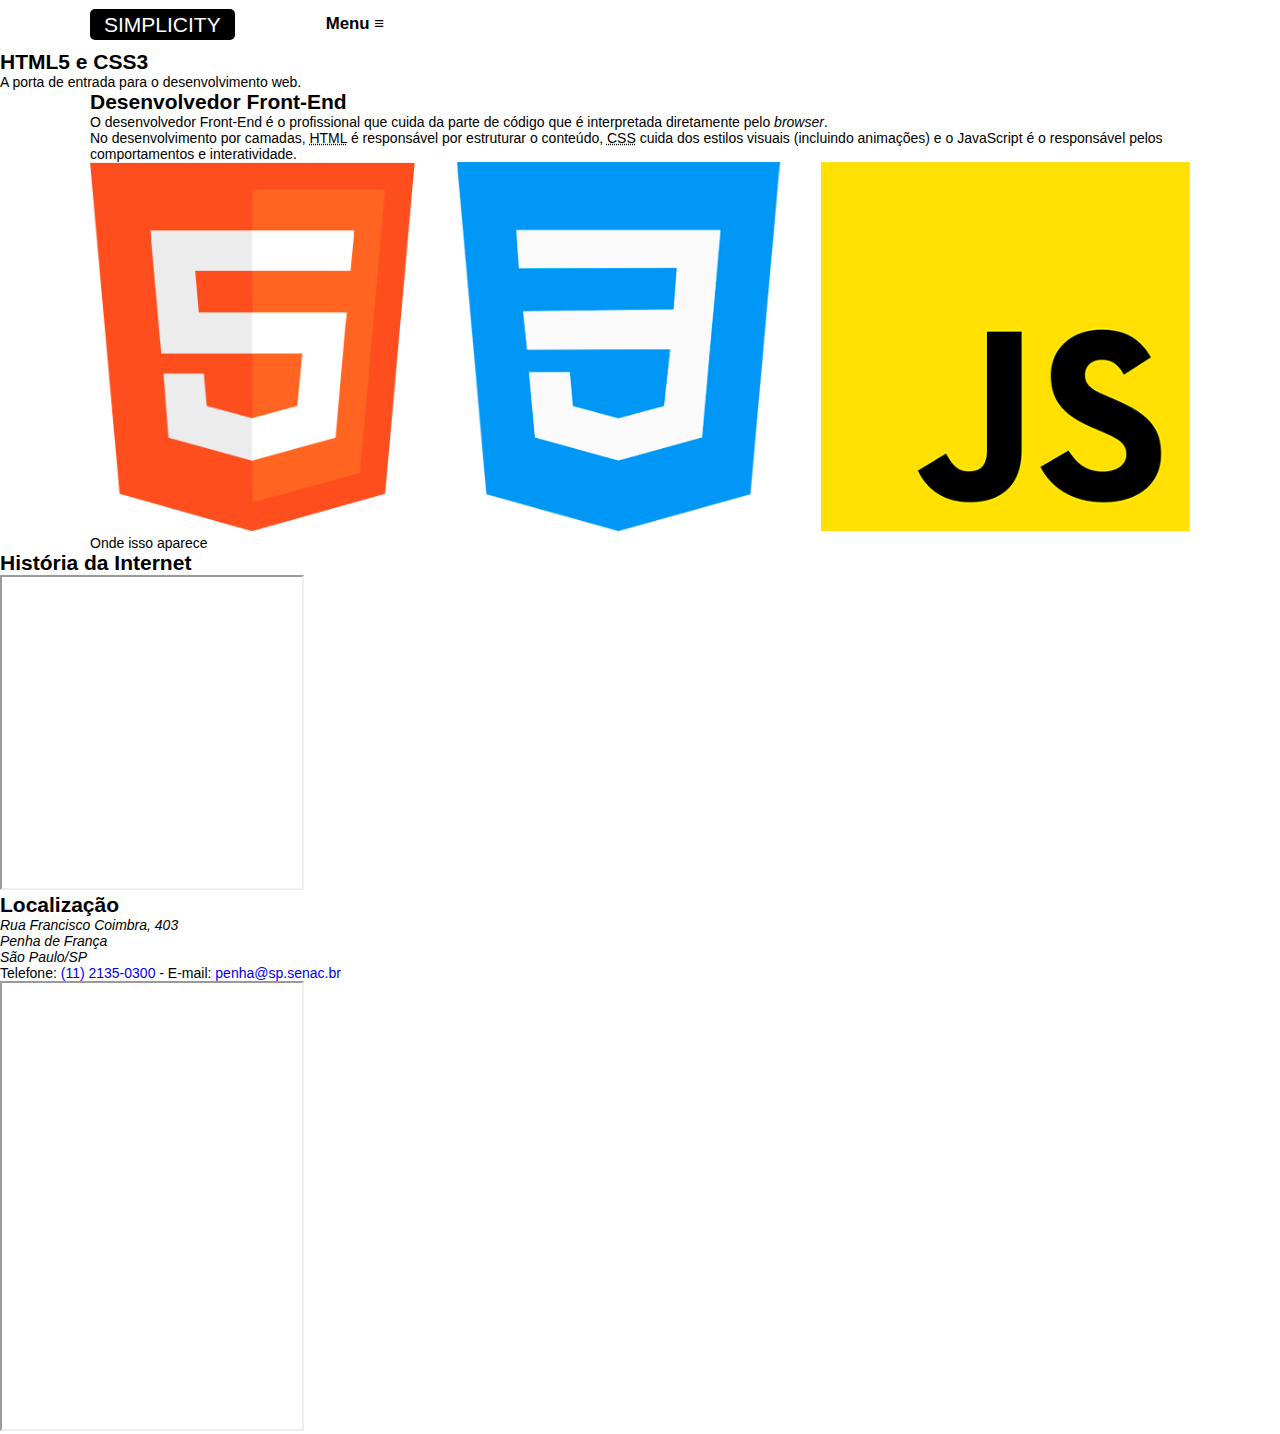
==== index.html @ 80ccabe8 "Iniciando site Simplicity" ====
<!DOCTYPE html>
<html lang="pt-br">
<head>
    <meta charset="UTF-8">
    <meta http-equiv="X-UA-Compatible" content="IE=edge">
    <meta name="viewport" content="width=device-width, initial-scale=1.0">
    <title>Simplicity - A porta de entrada para o desenvolvimento web</title>

    <!-- favicon -->
    <link rel="shortcut icon" href="imagens/favicon.png" type="image/x-icon">

    <!-- Meta -->
    <meta name="description" content="Simplicity é a maneira mais fácil de você entrar no mundo do desenvolvimento Front-End">
    <meta name="keywords" content="front-end, html, css, js">

    <!-- CSS Externo -->
    <link rel="stylesheet" href="css/estilo.css">
</head>
<body>
    <!-- Iniciando área do cabeçalho -->
    <header>
        <div class="limitador">
            <!-- Logotipo --> 
            <h1><a href="index.html" title="Página inicial Simplicity">Simplicity</a></h1>   <!--Sempre usar o title-->
            <!-- Menu que só aparece em telas pequenas -->
            <h2><a href="" title="" class="icone">Menu &equiv;</a> <!--Icone do menu hambúrguer--></h2>

            <!-- Menu que aparece ao clicar no botão ou em telas maiores -->
            <nav>
                <ul class="menu">
                    <li><a href="index.html" title="página inicial">Home</a></li>
                    <li><a href="produtos.html" title="conheça nossos produtos">Produtos</a></li>
                    <li><a href="servicos.html" title="da criação de site a loja virtual, conheça nossos serviços">Serviços</a></li>
                    <li><a href="contato.html" title="fale com a equipe Simplicity">Contato</a></li>
                </ul>
            </nav>
        </div>
</header>
<!-- Fim do cabeçalho -->

<!-- Área do conteúdo principal -->
<main>
    <section class="destaque">
        <h2>HTML5 e CSS3</h2>
        <p>A porta de entrada para o desenvolvimento web.</p>
    </section>

    <!-- Slider -->
    <section class="slider">

    </section>

    <!-- Área de conteúdo de texto + 3 imagens -->
     <section class="limitador front-end"> <!--Usando section.limitador.front-end cria a tag com a class dentro-->
        <h2>Desenvolvedor Front-End</h2>
        <p>O desenvolvedor Front-End é o profissional que cuida da parte de código que é interpretada diretamente pelo <i>browser</i>. </p>
        <p>No desenvolvimento por camadas, 
        <abbr title="HyperText Markup Language">HTML</abbr> é responsável por estruturar o conteúdo, <!--Serve para descrever/explicar uma palavra -->
        <abbr title="Cascading Style Sheets">CSS</abbr> cuida dos estilos visuais (incluindo animações) e o JavaScript é o responsável pelos comportamentos e interatividade.</p>
        <figure>
            <img src="imagens/linguagens.png" alt="Logotipo das linguagens HTML, CSS e JavaScript">
            <figcaption>Onde isso aparece</figcaption> <!--A tag figure com figcaption possibilita inserir legendas nas imagens-->
        </figure>

     </section>

     <section class="historia">
        <h2>História da Internet</h2>
            <iframe height="315" src="https://www.youtube.com/embed/jlkvzcG1UMk" title="YouTube video player" allow="accelerometer; autoplay; clipboard-write; encrypted-media; gyroscope; picture-in-picture" allowfullscreen></iframe>
     </section>

     <section class="localizacao">
        <h2>Localização</h2>
        <address>
            <p>Rua Francisco Coimbra, 403 <br>
            Penha de França <br>
            São Paulo/SP </p>
        </address>
        <p>Telefone: <a href="tel:+551121350300">(11) 2135-0300</a> - E-mail: <a href="mailto:penha@sp.senac.br">penha@sp.senac.br</a></p>

        <iframe src="https://www.google.com/maps/embed?pb=!1m18!1m12!1m3!1d3658.1760433006248!2d-46.5424307217935!3d-23.526169866250964!2m3!1f0!2f0!3f0!3m2!1i1024!2i768!4f13.1!3m3!1m2!1s0x94ce5e45de28bb23%3A0x1d2ed3122aae28a7!2sSenac%20Penha!5e0!3m2!1spt-BR!2sbr!4v1630497782246!5m2!1spt-BR!2sbr" height="450"  allowfullscreen="" loading="lazy"></iframe>

     </section>
</main>



</body>
</html>
---- css/estilo.css ----
*, *::after, *::before{
    box-sizing: border-box;
}

html {
    font-size: 14px;
}

body, h1, h2, h3, p, figure{
    padding: 0; margin: 0;
    background-color: white;
    font-family: 'Segoe UI', Tahoma, Geneva, Verdana, sans-serif;
}

nav, h1 {text-transform: uppercase;}

h1 {
    font-family: Impact, Haettenschweiler, 'Arial Narrow Bold', sans-serif;
    font-weight: normal;
    font-size: 1.5rem;
}

h1 a {
    color: white;
    background-color: black;
    padding: 0.3rem 1rem;
    border-radius: 5px;
}

a {text-decoration: none;}


img {max-width: 100%}

header {
    background-color: white;
    position: sticky;
    top: 0;
}

header .limitador {
    display: flex;
    flex-direction: row;
    justify-content: space-between;
    align-items: center;
}

.limitador {
    max-width: 1100px;
    width: 95vw;
    margin: auto;
}

.menu {
    list-style: none;
    margin: 0;
    padding: 0;
    display: none; 
}

nav {
    width: 65%;
    background-color: tomato;
}

.icone {
    font-size: 1.2rem;
    padding: 1rem; /*rem se refere ao elemento raiz. em se refere ao elemento pai*/
    height: 50px;
    display: inline-block; /*Sempre que quise dar altura para o elemento e ele não for um elemento, devemos usar display: block ou inline block;*/
}
    h2 a {
        color: black;
    }

    .menu a {
        color: black;
        font-weight: bold;
        background-color: white;
        justify-content: center;
        display: flex;
        align-items: center;
        height: 50px;
    }

    .menu a:hover, .menu a:active {
        background-color: gainsboro;
    }

    /*Esta classe será MANIPULADA via JS*/
    .menu-aberto{
        display: block;
        position: absolute;
        right: 0;
        left: 0;
    }
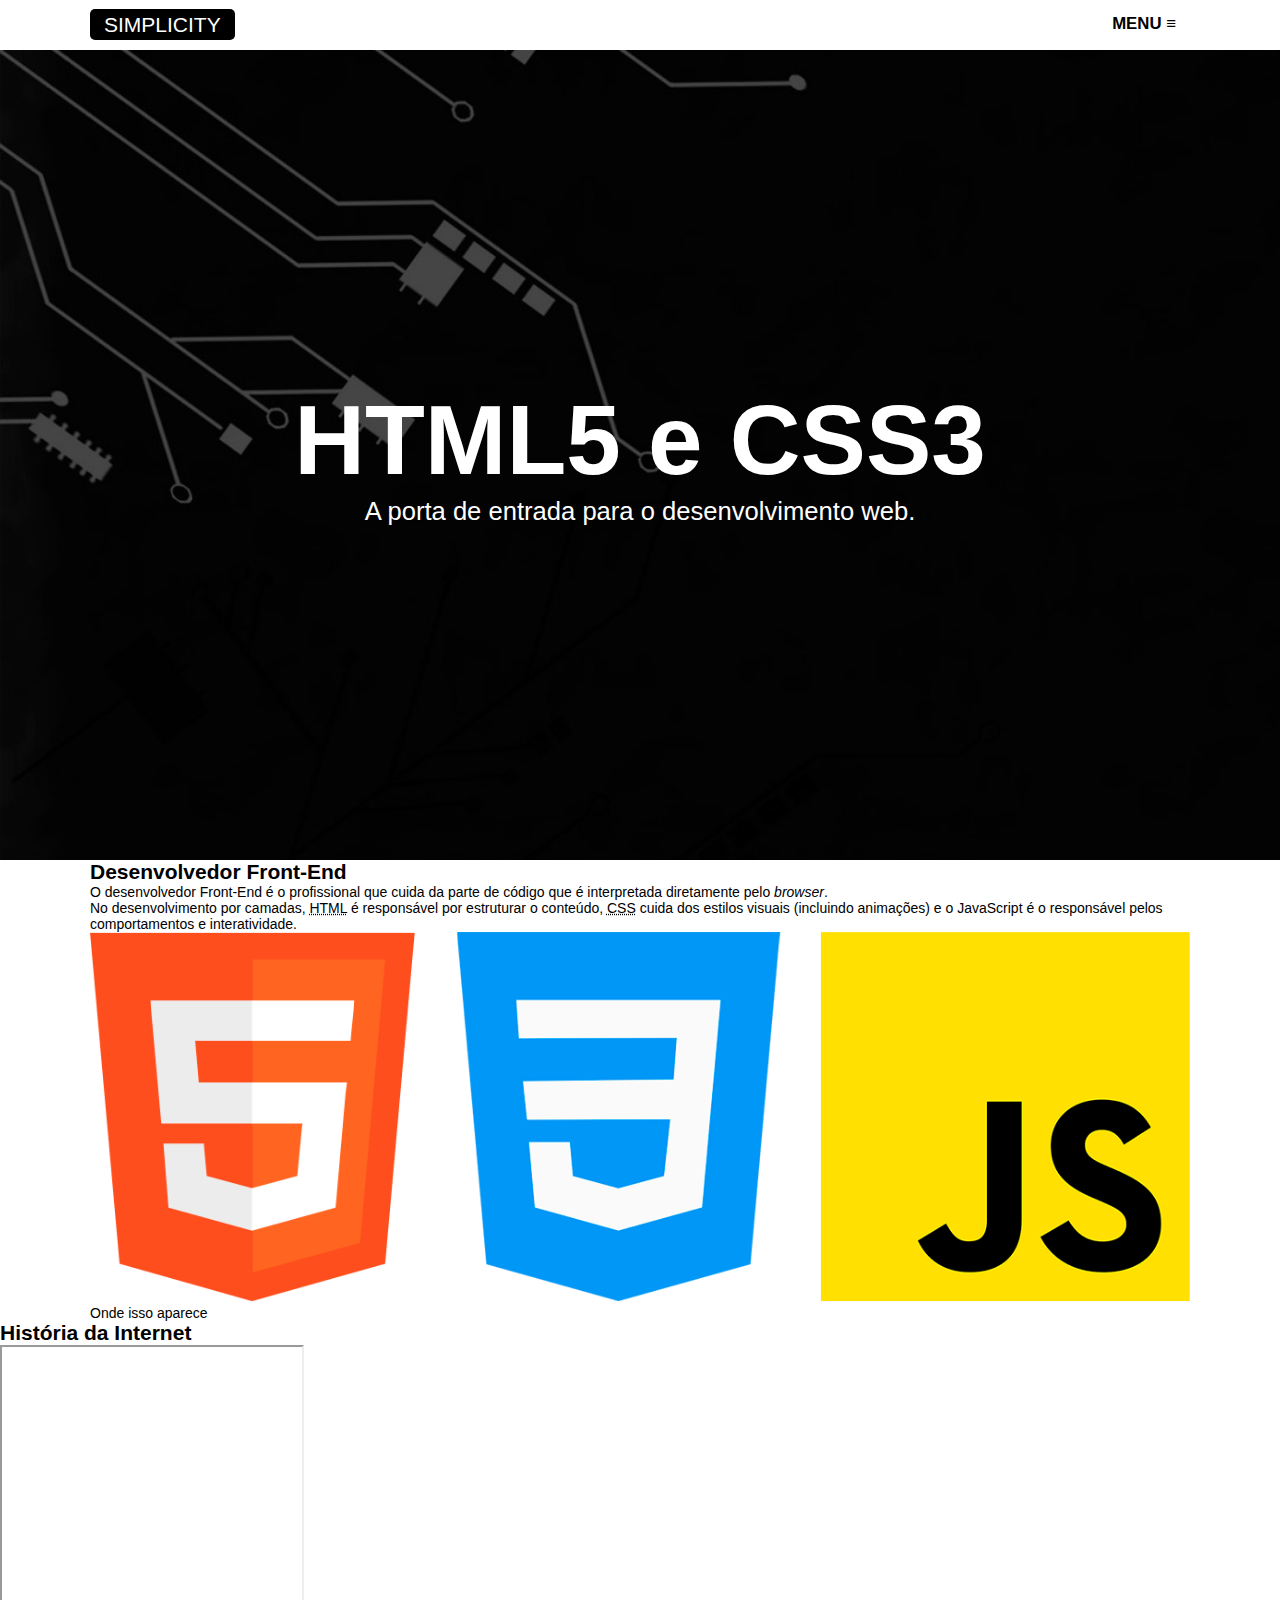
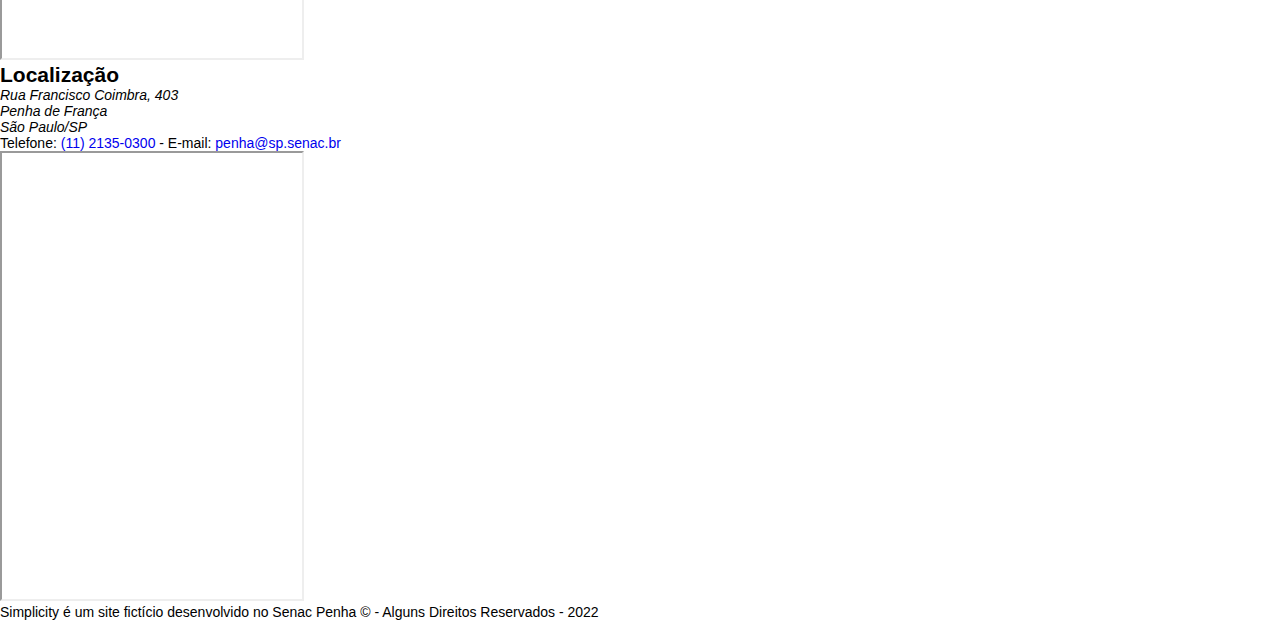
==== commit af5eaaf9: "menu-hamburguer e animações" ====
--- a/index.html
+++ b/index.html
@@ -22,11 +22,12 @@
         <div class="limitador">
             <!-- Logotipo --> 
             <h1><a href="index.html" title="Página inicial Simplicity">Simplicity</a></h1>   <!--Sempre usar o title-->
-            <!-- Menu que só aparece em telas pequenas -->
-            <h2><a href="" title="" class="icone">Menu &equiv;</a> <!--Icone do menu hambúrguer--></h2>
+          
 
             <!-- Menu que aparece ao clicar no botão ou em telas maiores -->
             <nav>
+                  <!-- Menu que só aparece em telas pequenas -->
+            <h2><a href="" title="" class="icone">Menu &equiv;</a> <!--Icone do menu hambúrguer--></h2>
                 <ul class="menu">
                     <li><a href="index.html" title="página inicial">Home</a></li>
                     <li><a href="produtos.html" title="conheça nossos produtos">Produtos</a></li>
@@ -41,8 +42,10 @@
 <!-- Área do conteúdo principal -->
 <main>
     <section class="destaque">
+        <div>
         <h2>HTML5 e CSS3</h2>
         <p>A porta de entrada para o desenvolvimento web.</p>
+       </div>
     </section>
 
     <!-- Slider -->
@@ -83,7 +86,10 @@
      </section>
 </main>
 
+<footer>
+    <p>Simplicity é um site fictício desenvolvido no Senac Penha &copy; - Alguns Direitos Reservados - 2022</p>
+</footer>
 
-
+<script src="js/menu.js"></script>
 </body>
 </html>--- a/css/estilo.css
+++ b/css/estilo.css
@@ -8,7 +8,7 @@
 
 body, h1, h2, h3, p, figure{
     padding: 0; margin: 0;
-    background-color: white;
+    /* background-color: white; */
     font-family: 'Segoe UI', Tahoma, Geneva, Verdana, sans-serif;
 }
 
@@ -60,7 +60,7 @@
 
 nav {
     width: 65%;
-    background-color: tomato;
+    /* background-color: tomato; */
 }
 
 .icone {
@@ -69,6 +69,12 @@
     height: 50px;
     display: inline-block; /*Sempre que quise dar altura para o elemento e ele não for um elemento, devemos usar display: block ou inline block;*/
 }
+
+nav h2 {
+    text-align: right;
+}
+
+
     h2 a {
         color: black;
     }
@@ -93,4 +99,38 @@
         position: absolute;
         right: 0;
         left: 0;
-    }+    }
+
+    /* Section com a classe destaque */
+
+    .destaque{
+        background-image: url(../imagens/fundo-destaque.jpg);
+        height: 90vh;
+        color: white;
+        background-size: cover;
+        background-attachment: fixed;
+        display: flex;
+        justify-content: center;
+        text-align: center;
+        align-items: center;
+          /*Se não tiver flex, o justify content e o 
+        align-items: center não funcionam;*/
+    }
+
+    .destaque h2 {
+        font-size: clamp(2rem, 8vw, 7rem); /*Clamp (valorMin, ideal, maximo)*/
+        animation-name: fadeIn;
+        animation-duration: 1.5s;
+    }
+
+    .destaque p{
+        font-size: clamp(1.6rem, 2vw, 4rem); /*Clamp (valorMin, ideal, maximo)*/
+        animation-name: fadeIn 1s backwards;
+        /* backwards ele faz com que o elemento apareça com a animação */
+    }
+
+
+    @keyframes fadeIn {
+        from {opacity: 0;}
+        to { opacity: 1;}
+    }
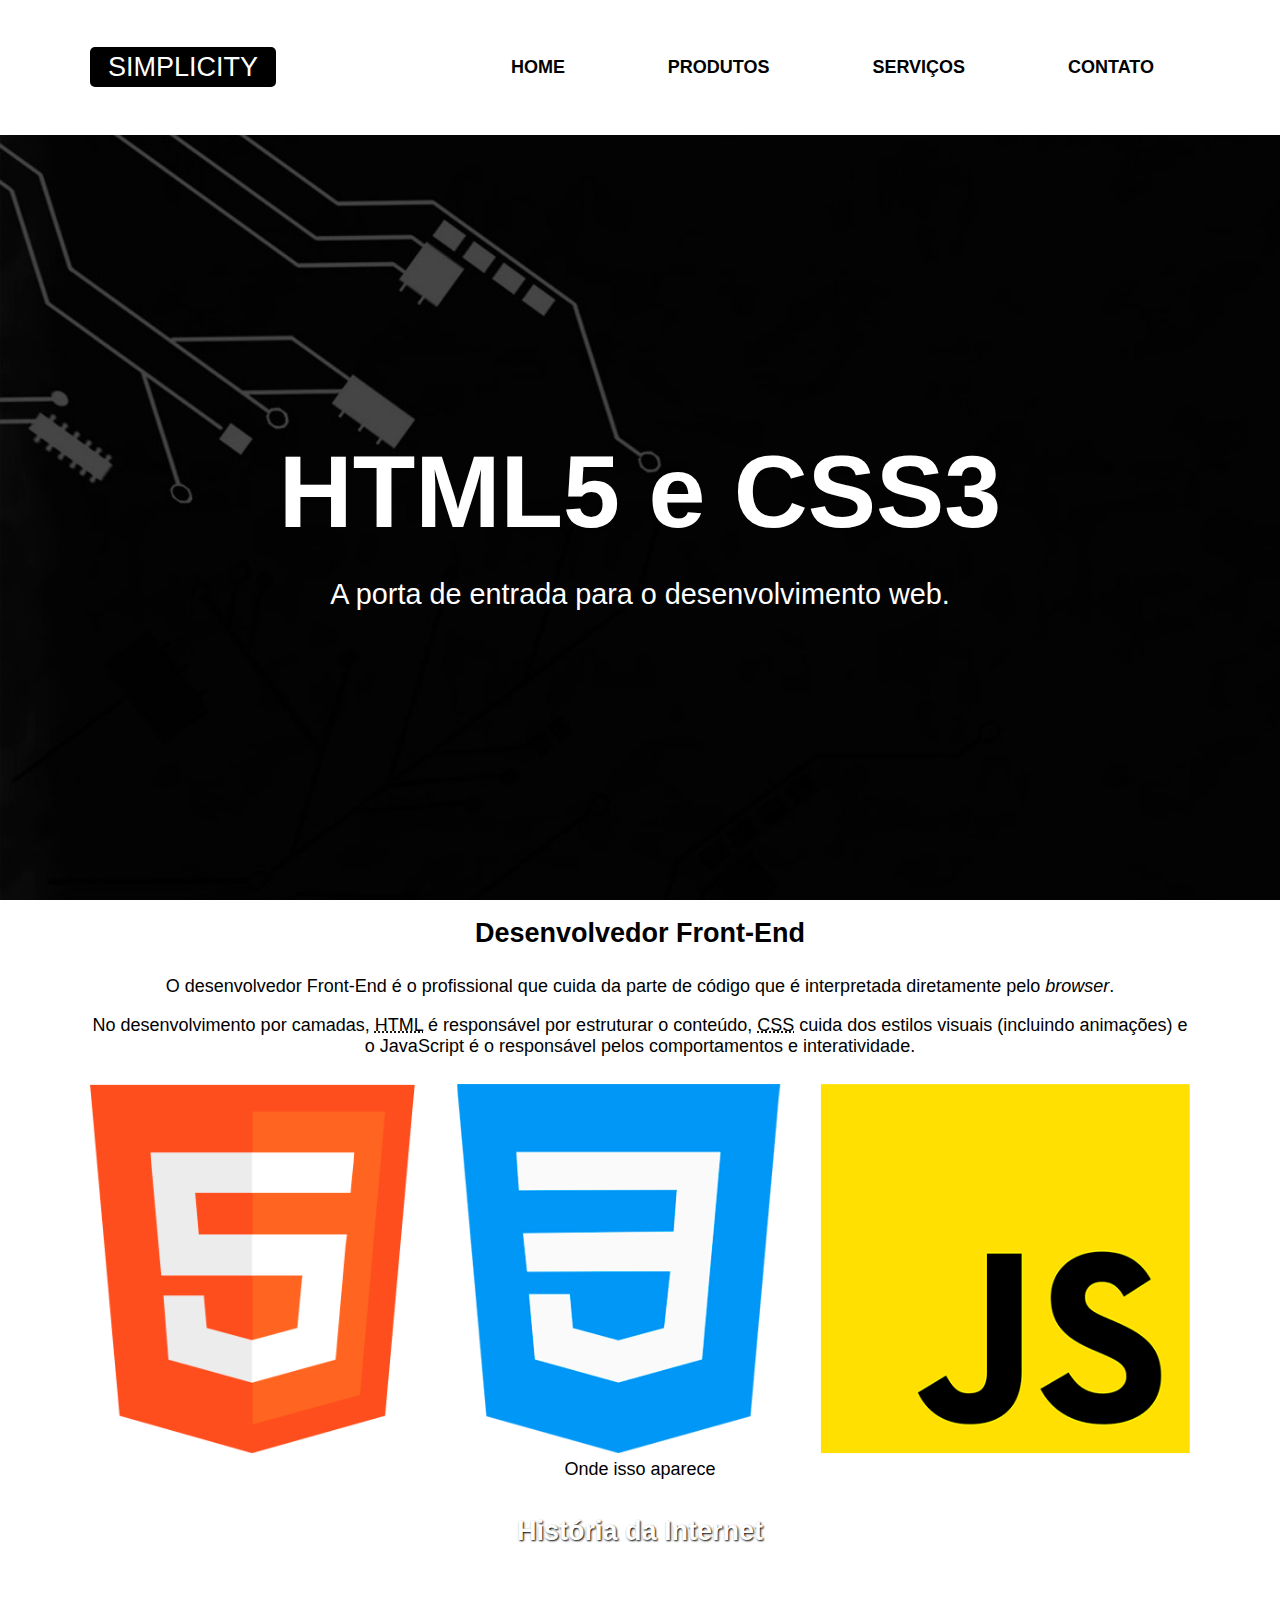
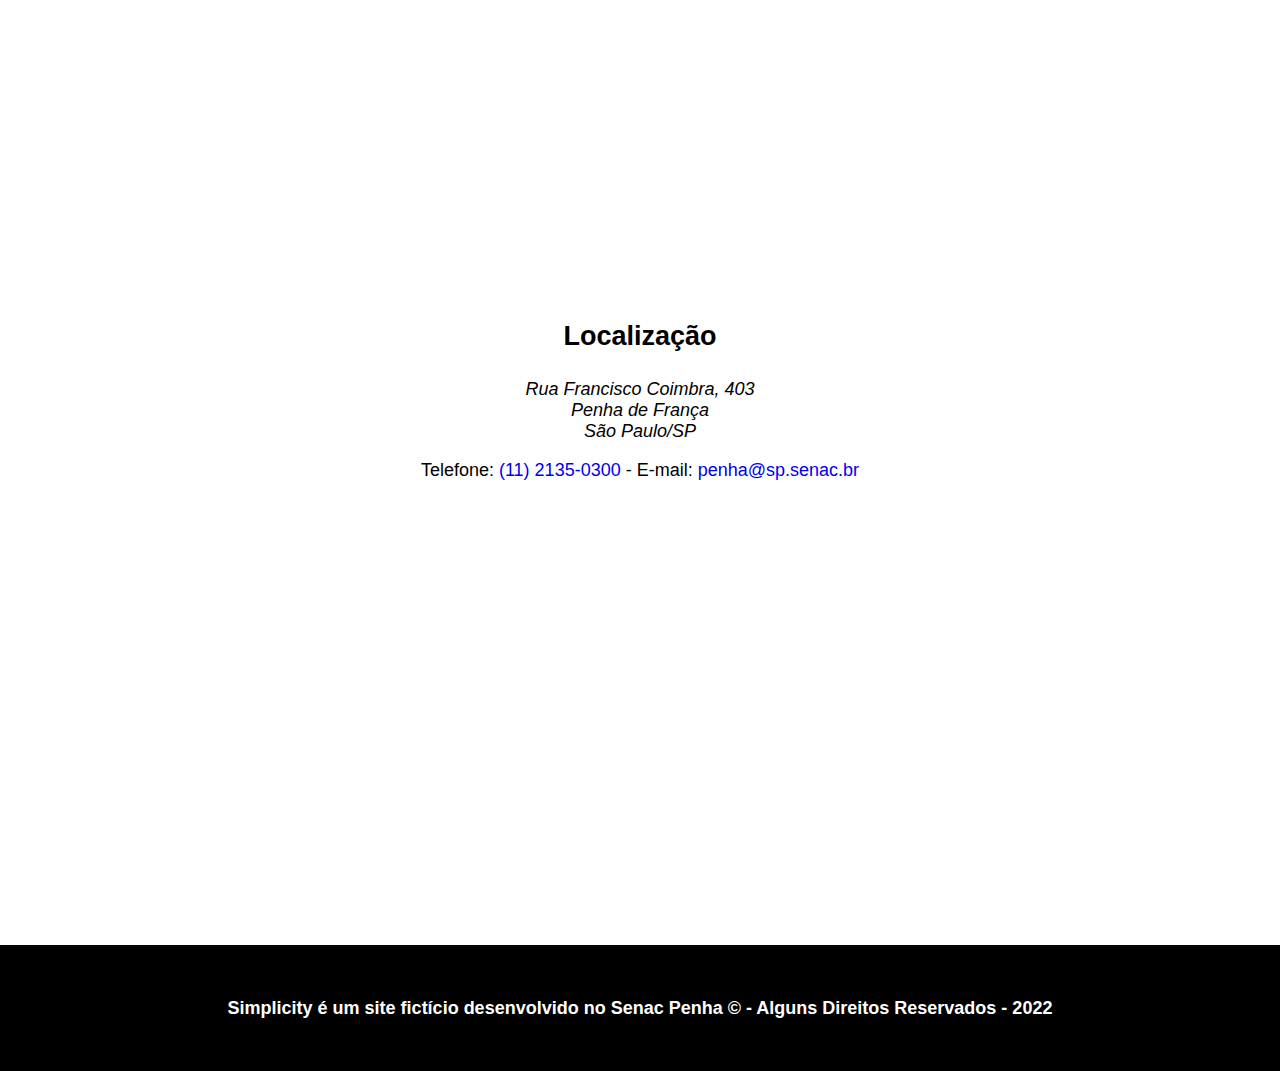
==== commit 92b8f6b4: "adição de mediaqueries e da página de produtos" ====
--- a/index.html
+++ b/index.html
@@ -62,7 +62,7 @@
         <abbr title="Cascading Style Sheets">CSS</abbr> cuida dos estilos visuais (incluindo animações) e o JavaScript é o responsável pelos comportamentos e interatividade.</p>
         <figure>
             <img src="imagens/linguagens.png" alt="Logotipo das linguagens HTML, CSS e JavaScript">
-            <figcaption>Onde isso aparece</figcaption> <!--A tag figure com figcaption possibilita inserir legendas nas imagens-->
+            <figcaption>Onde isso aparece</figcaption> <!--A tag figure com figcaption possibilita inserir/vincular legendas nas imagens. Gerando mais semântica-->
         </figure>
 
      </section>
--- a/css/estilo.css
+++ b/css/estilo.css
@@ -110,8 +110,8 @@
         background-size: cover;
         background-attachment: fixed;
         display: flex;
-        justify-content: center;
-        text-align: center;
+        justify-content: center; /*Centraliza o elemento*/
+        text-align: center; /*Centraliza o conteúdo*/
         align-items: center;
           /*Se não tiver flex, o justify content e o 
         align-items: center não funcionam;*/
@@ -125,7 +125,7 @@
 
     .destaque p{
         font-size: clamp(1.6rem, 2vw, 4rem); /*Clamp (valorMin, ideal, maximo)*/
-        animation-name: fadeIn 1s backwards;
+        animation: fadeIn 1.5s 1s backwards;
         /* backwards ele faz com que o elemento apareça com a animação */
     }
 
@@ -134,3 +134,87 @@
         from {opacity: 0;}
         to { opacity: 1;}
     }
+
+    .front-end, .localizacao {
+        text-align: center;
+    }
+
+    section h2 {
+        text-align: center;
+        padding: 1rem;
+    }
+
+    section p {
+        padding: 0.5rem 0 0.5rem 0;
+    }
+
+    figure {
+        text-align: center;
+        margin: 1rem 0;
+    }
+
+    .historia {
+        background-image: url(../imagens/fundo-madeira.jpg);
+        background-attachment: fixed;
+        background-size: cover;
+        text-align: center;
+        padding-bottom: 1rem;
+    }
+    
+
+    .historia h2 {
+        color: white;
+        text-shadow: black 1px 1px 2px; /*Adicionar sombra no shadow - pesquisar*/
+    }
+
+    iframe {
+        width: 100%;
+        border: none;
+    }
+
+    .historia iframe {
+        max-width: 800px;
+    }
+
+    footer {
+        background-color: black;
+        color: white;
+        font-weight: bold;
+        text-align: center;
+        height: 14vh;
+        display: flex;
+        align-items: center;
+        justify-content: center;
+    }
+
+    /* Media queries */
+
+    @media screen and (min-width: 600px){
+        .icone {
+            display: none;
+        }
+
+        .menu {
+            display: flex;
+            justify-content: space-between;
+            padding: 1rem;
+        }
+
+        .menu a{
+            padding: 0 1rem;
+        }
+    }
+
+    @media screen and (min-width: 800px) {
+        html {
+            font-size: 18px;
+        }
+
+        header .limitador {
+            height: 15vh;
+        }
+
+        .destaque {
+            height: 85vh;
+        }
+    }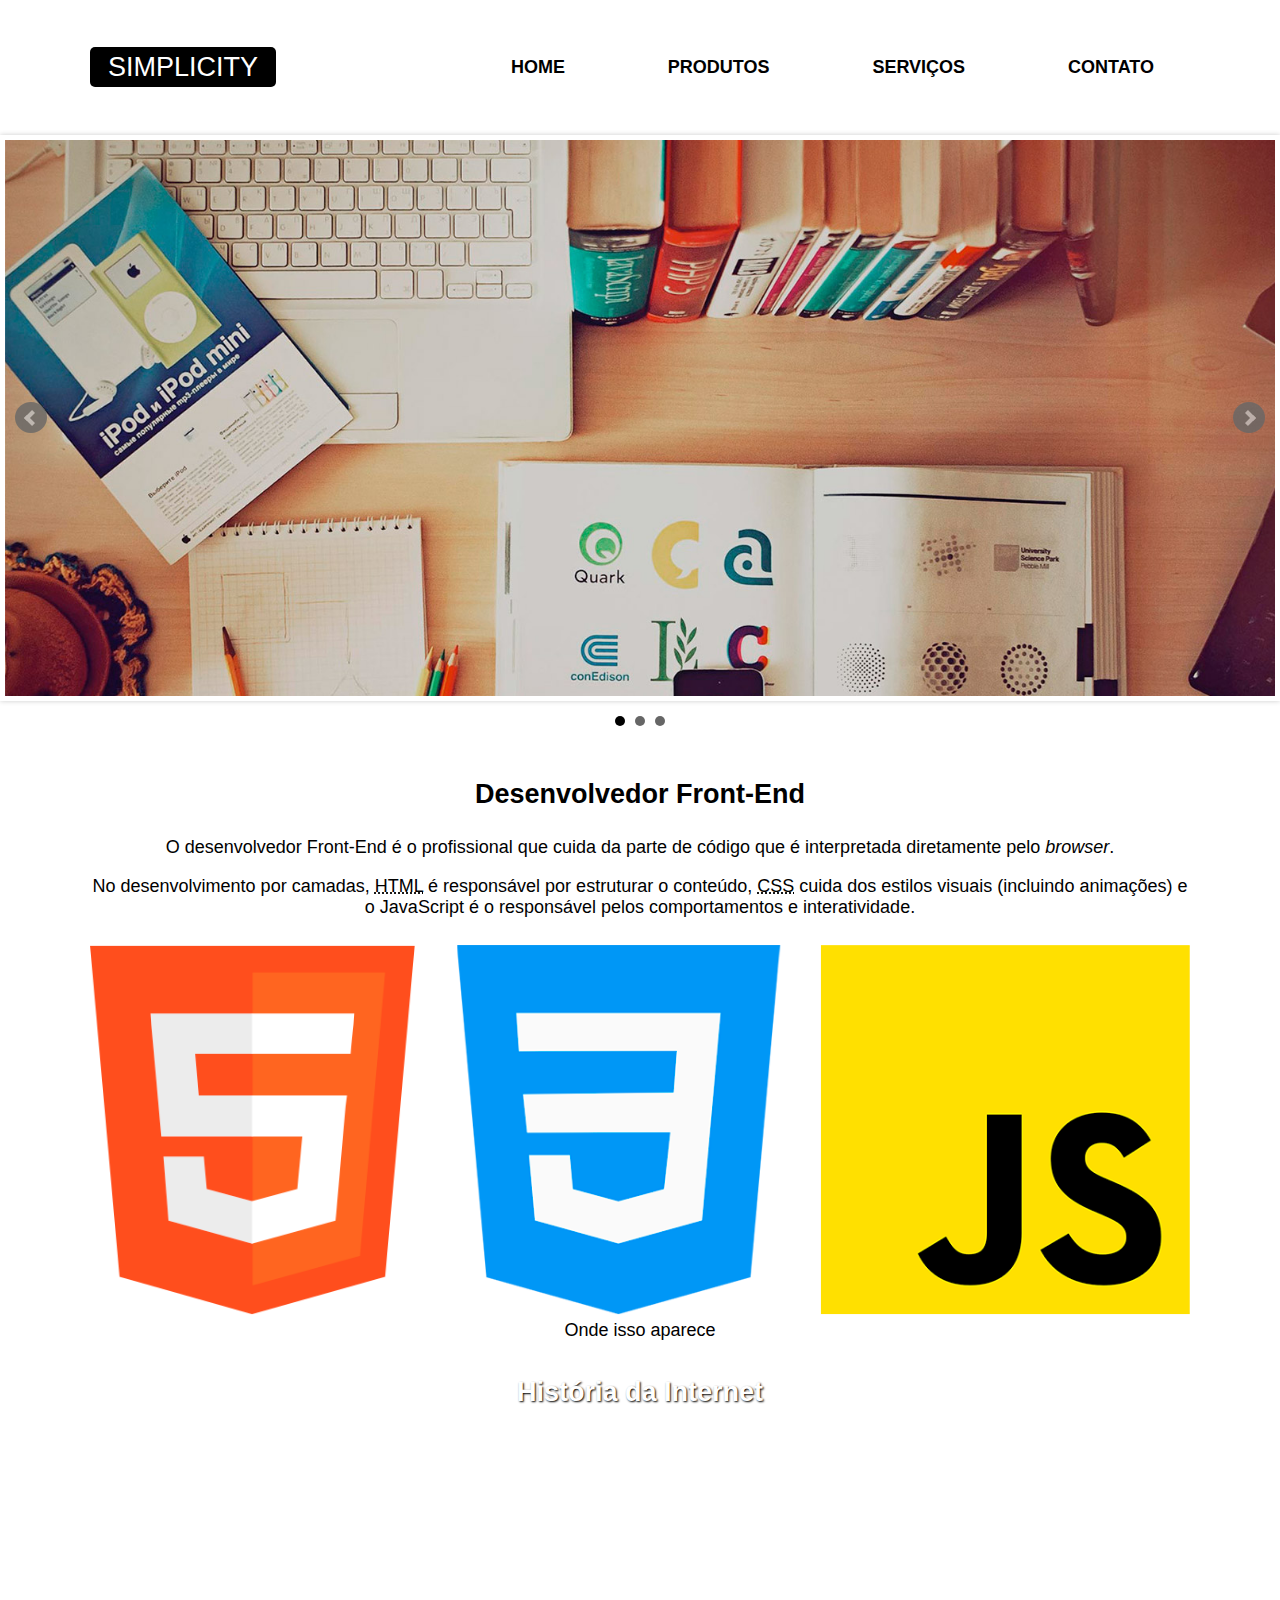
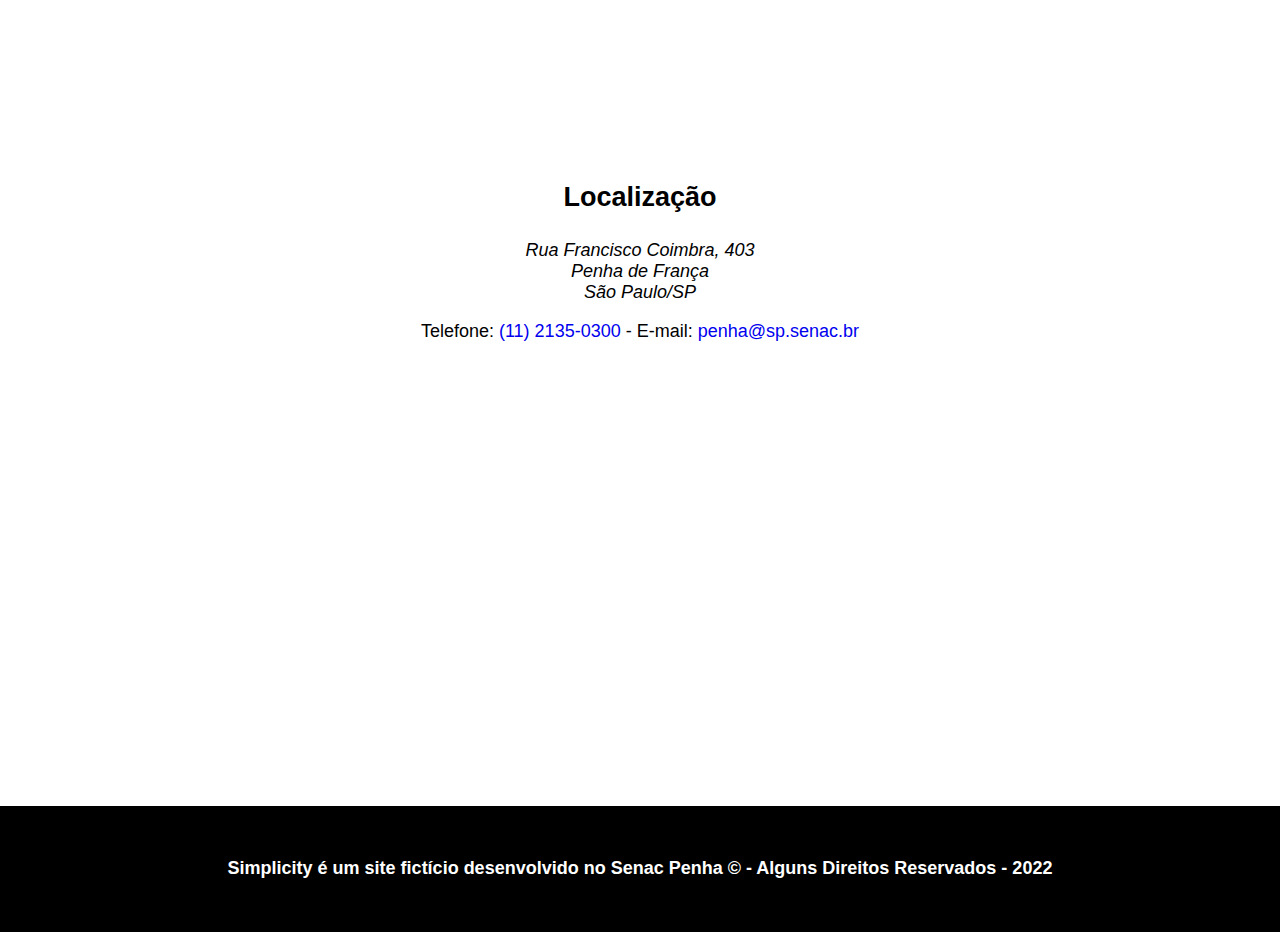
==== commit de210e8c: "Estilização do forms e adição do slider no index" ====
--- a/index.html
+++ b/index.html
@@ -15,6 +15,9 @@
 
     <!-- CSS Externo -->
     <link rel="stylesheet" href="css/estilo.css">
+
+    <!-- Inserindo bxslider -->
+    <link rel="stylesheet" href="plugins/bxslider/jquery.bxslider.css">
 </head>
 <body>
     <!-- Iniciando área do cabeçalho -->
@@ -41,16 +44,18 @@
 
 <!-- Área do conteúdo principal -->
 <main>
-    <section class="destaque">
+    <!-- <section class="destaque">
         <div>
         <h2>HTML5 e CSS3</h2>
         <p>A porta de entrada para o desenvolvimento web.</p>
        </div>
-    </section>
+    </section> -->
 
     <!-- Slider -->
     <section class="slider">
-
+        <div><img src="imagens/slide1.jpg" alt=""></div>
+        <div><img src="imagens/slide2.jpg" alt=""></div>
+        <div><img src="imagens/slide3.jpg" alt=""></div>
     </section>
 
     <!-- Área de conteúdo de texto + 3 imagens -->
@@ -91,5 +96,17 @@
 </footer>
 
 <script src="js/menu.js"></script>
+
+<!-- bxslider js -->
+<script src="https://ajax.googleapis.com/ajax/libs/jquery/3.1.1/jquery.min.js"></script>
+<script src="plugins/bxslider/jquery.bxslider.js"></script>
+<script src="/path/to/jquery.bxslider.min.js"></script>
+
+<!-- Initialize the slider-->
+<script>
+  $(document).ready(function(){
+    $('.slider').bxSlider();
+  });
+</script>
 </body>
 </html>--- a/css/estilo.css
+++ b/css/estilo.css
@@ -187,6 +187,99 @@
         justify-content: center;
     }
 
+
+
+
+
+
+    /* Formatando Páginas Internas */
+.conteudo {
+    background-color: whitesmoke;
+    padding: 0.7rem;
+    border-radius: 7px;
+}
+
+table, th, td {
+    border: 2px solid black;
+    border-collapse: collapse;
+}
+
+table {
+    width: 80%;
+    margin: auto;
+    max-width: 700px;
+}
+
+th {
+    background-color: black;
+    color: white;
+}
+
+td {
+    background-color: white;
+}
+
+th, td {
+    width: 33%;
+    padding: 0.5rem;
+}
+
+td:first-child {
+    text-transform: uppercase;
+}
+
+td:nth-child(2) {
+    text-align: center;
+}
+
+td:last-child{
+    color: blue;
+}
+
+caption {
+    font-weight: bold;
+    font-size: 1.2rem;
+}
+
+
+/* Formatando o formulário */
+form {
+    max-width: 500px;
+    width: 95%;
+    margin: auto;
+    background-color: whitesmoke;
+    padding: 1rem;
+    border-radius: 10px;
+}
+
+/* Seletor :not()
+Usado para criar exceções. No exemplo abaixo, vamos formatar todos os inputs, exceto, radio e checkbox */
+input:not([type="radio"]):not([type="checkbox"]), select, textarea { 
+    width: 100%;
+    height: 40px;
+    border: none;
+    padding: 2%;
+    box-shadow: rgb(82, 76, 76) 0 0 1px inset;
+}
+
+textarea{
+    height: auto;
+}
+
+button{
+    background-color: black;
+    color: white;
+    border: none;
+    padding: 1rem;
+    font-weight: bold;
+    margin-top: .2rem;
+} 
+
+button:hover, button:focus{
+    background-color: darkblue;
+    cursor: pointer;
+}
+
     /* Media queries */
 
     @media screen and (min-width: 600px){
@@ -217,4 +310,6 @@
         .destaque {
             height: 85vh;
         }
-    }+    }
+
+     